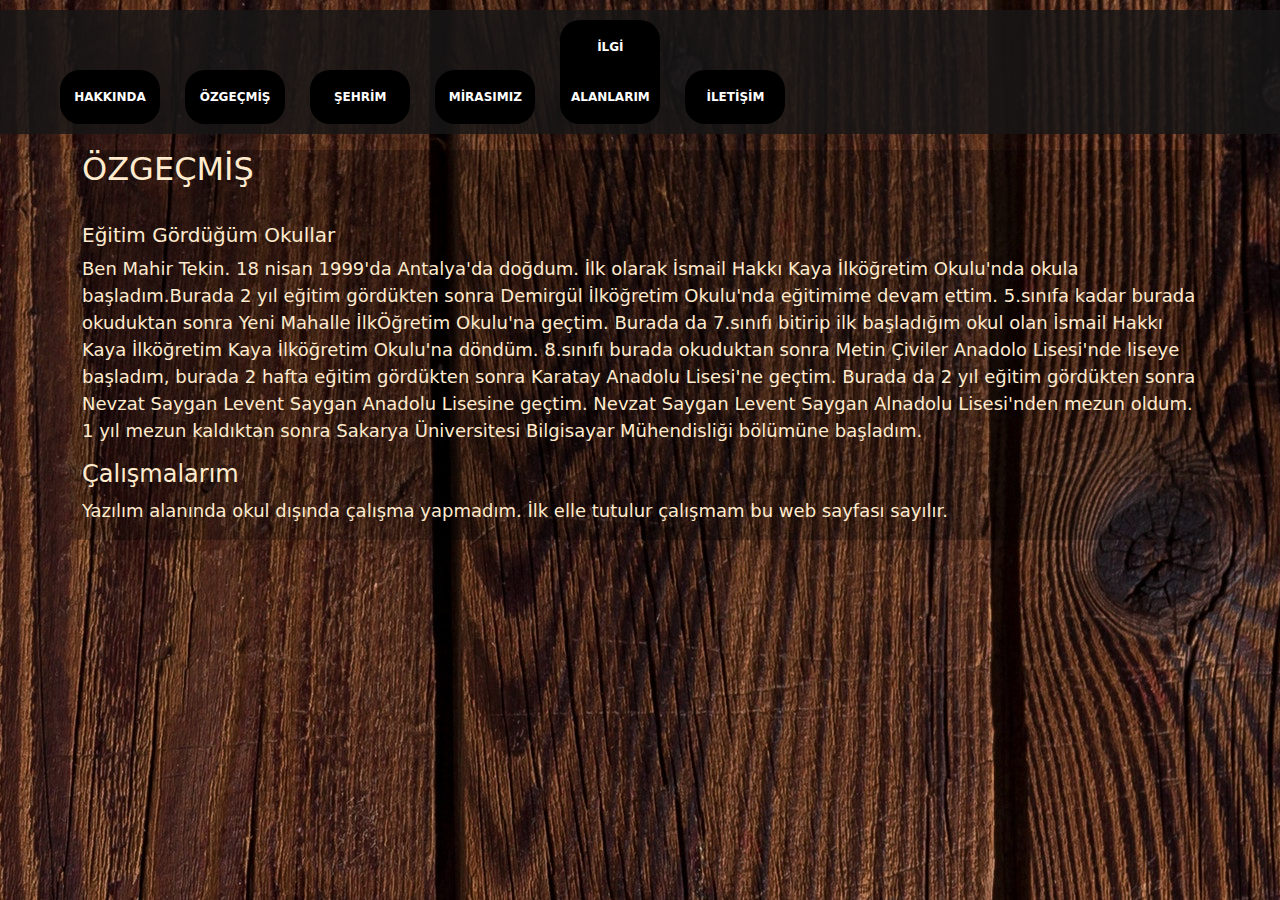
==== Web Sitesi/ozgecmis.html @ 1388cf82 "ilk tasarım" ====
<!DOCTYPE html>
<html lang="en">
<head>
    <meta charset="UTF-8">
    <meta http-equiv="X-UA-Compatible" content="IE=edge">
    <meta name="viewport" content="width=device-width, initial-scale=1.0">
    <title>Document</title>
    <link rel="stylesheet" href="css/bootstrap.css">
    <link rel="stylesheet" href="css/ustmenu.css">
    
</head>
<body>
    <div class="menu">
        <ul>
            <li><a href="index.html">HAKKINDA</a></li>
            <li><a href="ozgecmis.html">ÖZGEÇMİŞ</a></li>
            <li><a href="">ŞEHRİM</a></li>
            <li><a href="">MİRASIMIZ</a></li>
            <li><a href="">İLGİ ALANLARIM</a></li>
            <li><a href="">İLETİŞİM</a></li>
        </ul>
    </div>
    <div class="container">
        <div class="row">
            <div class="col-md-12 col-sm-8">
                <h2 class="header">ÖZGEÇMİŞ</h2><br>
                
            <section>
                <h5>Eğitim Gördüğüm Okullar</h5>
            <p>  Ben Mahir Tekin. <time>18 nisan 1999</time>'da Antalya'da doğdum. İlk olarak İsmail Hakkı Kaya İlköğretim Okulu'nda okula başladım.Burada 2 yıl eğitim gördükten sonra Demirgül İlköğretim Okulu'nda
                 eğitimime devam ettim. 5.sınıfa kadar burada okuduktan sonra Yeni Mahalle İlkÖğretim Okulu'na geçtim. Burada da 7.sınıfı bitirip ilk başladığım okul olan İsmail Hakkı Kaya İlköğretim
                 Kaya İlköğretim Okulu'na döndüm. 8.sınıfı burada okuduktan sonra Metin Çiviler Anadolo Lisesi'nde liseye başladım, burada 2 hafta eğitim gördükten sonra Karatay Anadolu Lisesi'ne
                 geçtim. Burada da 2 yıl eğitim gördükten sonra Nevzat Saygan Levent Saygan Anadolu Lisesine geçtim. Nevzat Saygan Levent Saygan Alnadolu Lisesi'nden mezun oldum. 1 yıl mezun kaldıktan sonra
                 Sakarya Üniversitesi Bilgisayar Mühendisliği bölümüne başladım.
            </p>
            </section>
            
            <article>
                <h4>Çalışmalarım</h4>
                <p>
                    Yazılım alanında okul dışında çalışma yapmadım. İlk elle tutulur çalışmam bu web sayfası sayılır.
                </p>
            </article>
            <section>

            </section>
            </div>
        </div>
        
                    
        
                </div>
    
</body>
</html>
---- Web Sitesi/css/ustmenu.css ----
body{
        background:url("../images/wallpaper.jpg");
    }

    .menu{
        margin-top: 10px;
        width: 100%;
        background-color: rgba(24, 22, 22, 0.842);
        padding: 0;
    }
    .menu ul{
        margin-left: 50px;
        padding: 0;
        width: 80%;
    }
    .menu ul li{
        list-style-type: none;
        display: inline-block;
        padding: 10px;
        margin: 0;
        line-height: 50px;
        text-align: center;
    }
    .menu ul li a{
        width: 100px;
        text-decoration: none;
        font-size: 12px;
        padding: 2px;
        color: white;
        font-weight: bolder;
        display: block;
        border-radius: 20px;
        background-color: black;
    }
    .menu a:hover{
        color: burlywood;
        background-color: rgb(51, 48, 48);
        box-shadow: 0px 8px 8px 0px rgba(129, 111, 9, 0.199);
        transform: scale(1.1);
    }
    .container{
        background-color: rgba(0, 0, 0, 0.247);
        color: blanchedalmond;
        font-size: 18px;
        margin-bottom: 100px;

    }
    .game-link{
        margin-top: 50px;
    }
    .game-link:hover{
        transform: scale(1.2);
    }
    
    @media(max-width:930px){
        .menu{
            width: auto;
            float: left;
            padding: 20px;
            background:none;
        }
        .menu ul{
            margin-left: 10px;
        }
        .menu ul li{
            display: block;
        }
        iframe{
            width: 300px;
            height: 230px;
        }
        

    }
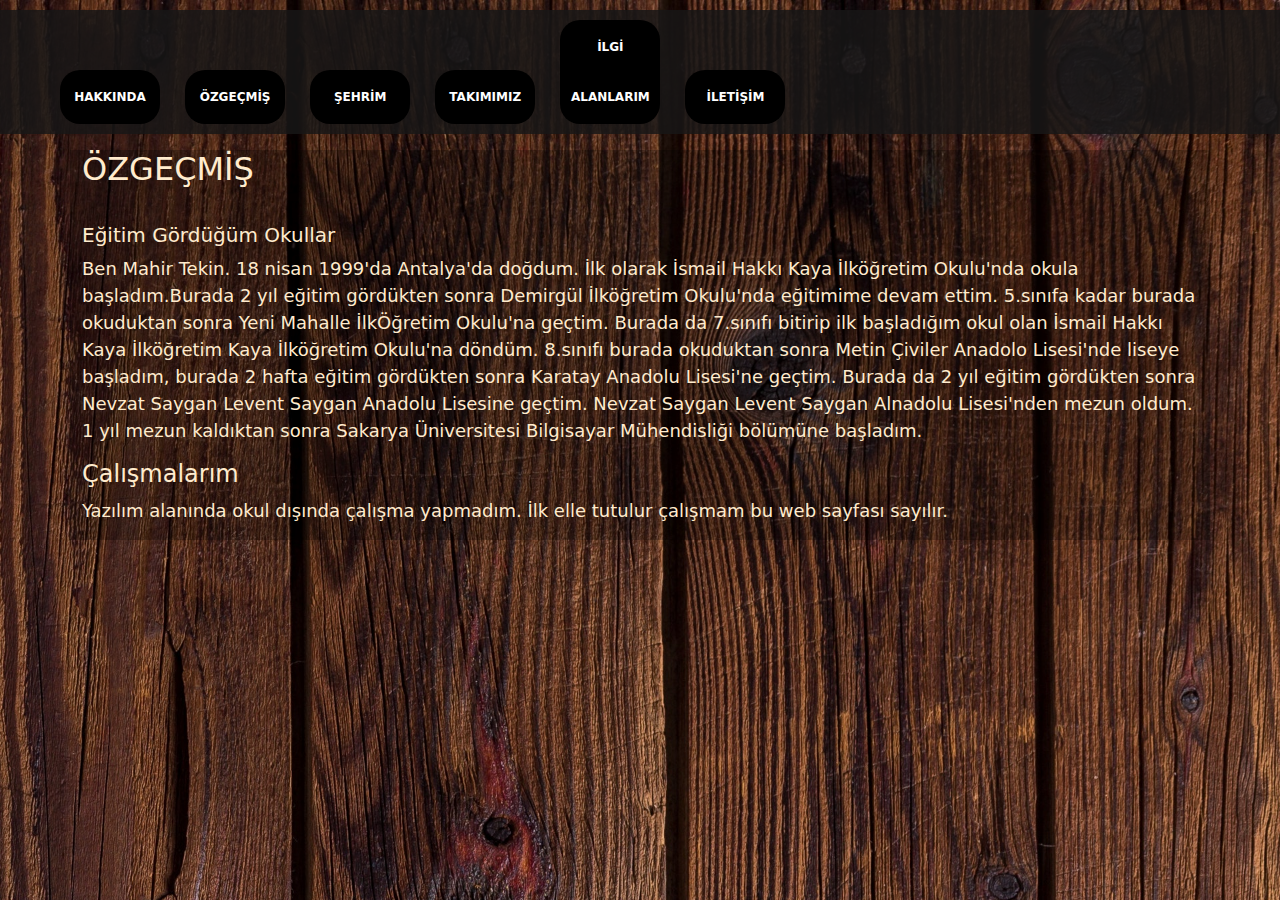
==== commit a4b207b3: "İlgi alanlarım ve iletişim sekmesi dışındaki sekmeler" ====
--- a/Web Sitesi/ozgecmis.html
+++ b/Web Sitesi/ozgecmis.html
@@ -14,8 +14,8 @@
         <ul>
             <li><a href="index.html">HAKKINDA</a></li>
             <li><a href="ozgecmis.html">ÖZGEÇMİŞ</a></li>
-            <li><a href="">ŞEHRİM</a></li>
-            <li><a href="">MİRASIMIZ</a></li>
+            <li><a href="sehrim.html">ŞEHRİM</a></li>
+            <li><a href="takimimiz.html">TAKIMIMIZ</a></li>
             <li><a href="">İLGİ ALANLARIM</a></li>
             <li><a href="">İLETİŞİM</a></li>
         </ul>
@@ -35,12 +35,13 @@
             </p>
             </section>
             
-            <article>
+            <section>
                 <h4>Çalışmalarım</h4>
                 <p>
                     Yazılım alanında okul dışında çalışma yapmadım. İlk elle tutulur çalışmam bu web sayfası sayılır.
                 </p>
-            </article>
+            </section>
+
             <section>
 
             </section>
--- a/Web Sitesi/css/ustmenu.css
+++ b/Web Sitesi/css/ustmenu.css
@@ -2,6 +2,8 @@
 
     body{
         background:url("../images/wallpaper.jpg");
+        background-repeat: no-repeat;
+        background-size: cover;
     }
 
     .menu{
@@ -47,12 +49,18 @@
         margin-bottom: 100px;
 
     }
+    
     .game-link{
         margin-top: 50px;
     }
     .game-link:hover{
         transform: scale(1.2);
     }
+    .gezi_resmi{
+        width: 90%;
+        align-items: center;
+    }
+    
     
     @media(max-width:930px){
         .menu{
